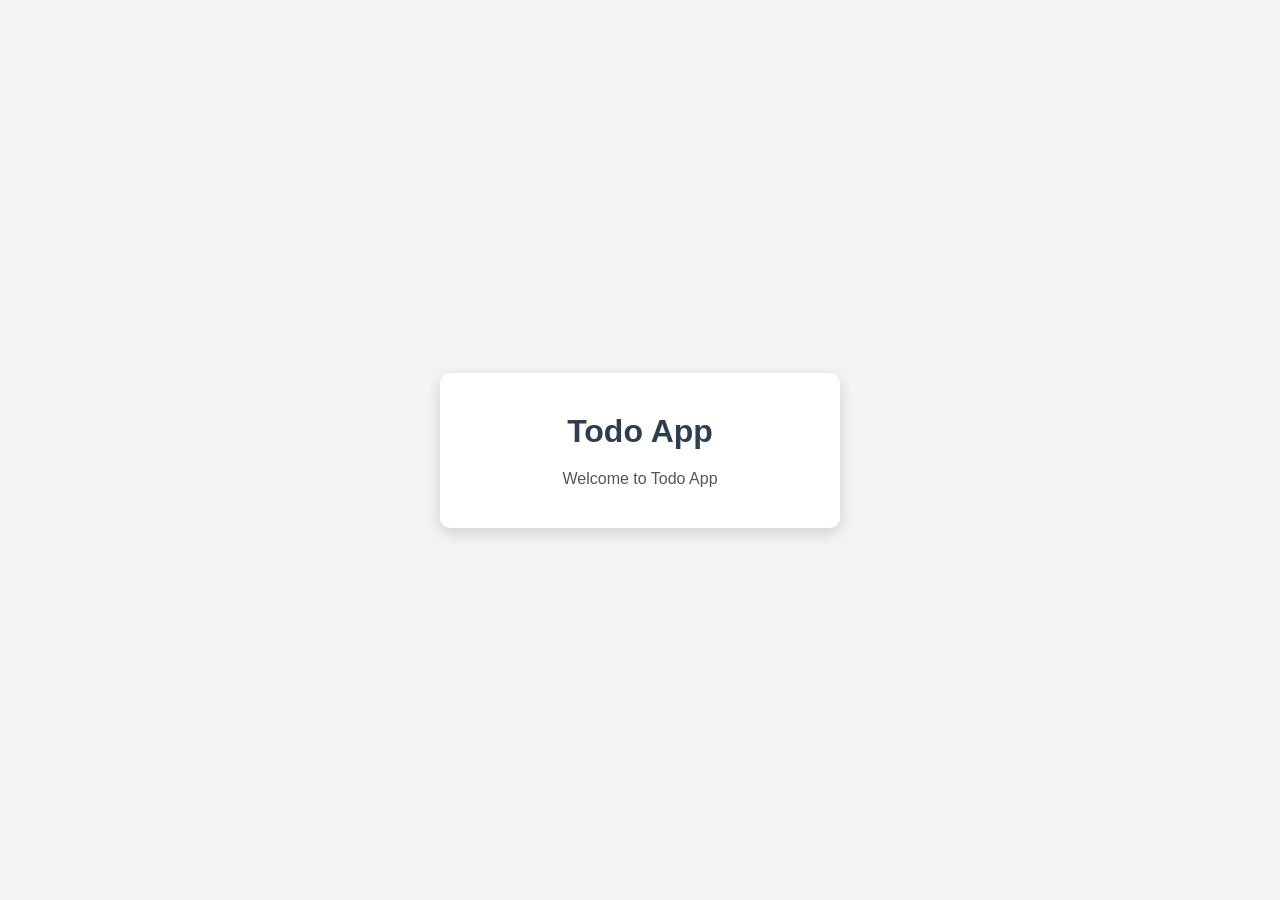
==== index.html @ 074e60b7 "Initial project setup" ====
<!DOCTYPE html>
<html lang="en">
<head>
    <meta charset="UTF-8">
    <meta name="viewport" content="width=device-width, initial-scale=1.0">
    <title>Todo App</title>

    <link rel="stylesheet" href="style.css">
</head>
<body>

    <div class="container">

        <h1>Todo App</h1>

        <p>Welcome to Todo App</p>

    </div>

    <script src="script.js"></script>

</body>
</html>
---- style.css ----
*{
    margin:0;
    padding:0;
    box-sizing:border-box;
}

body{
    font-family:Arial, Helvetica, sans-serif;
    background:#f4f4f4;
    display:flex;
    justify-content:center;
    align-items:center;
    height:100vh;
}

.container{
    width:400px;
    background:white;
    padding:40px;
    border-radius:10px;
    text-align:center;
    box-shadow:0 5px 15px rgba(0,0,0,.15);
}

h1{
    color:#2c3e50;
    margin-bottom:20px;
}

p{
    color:#555;
}
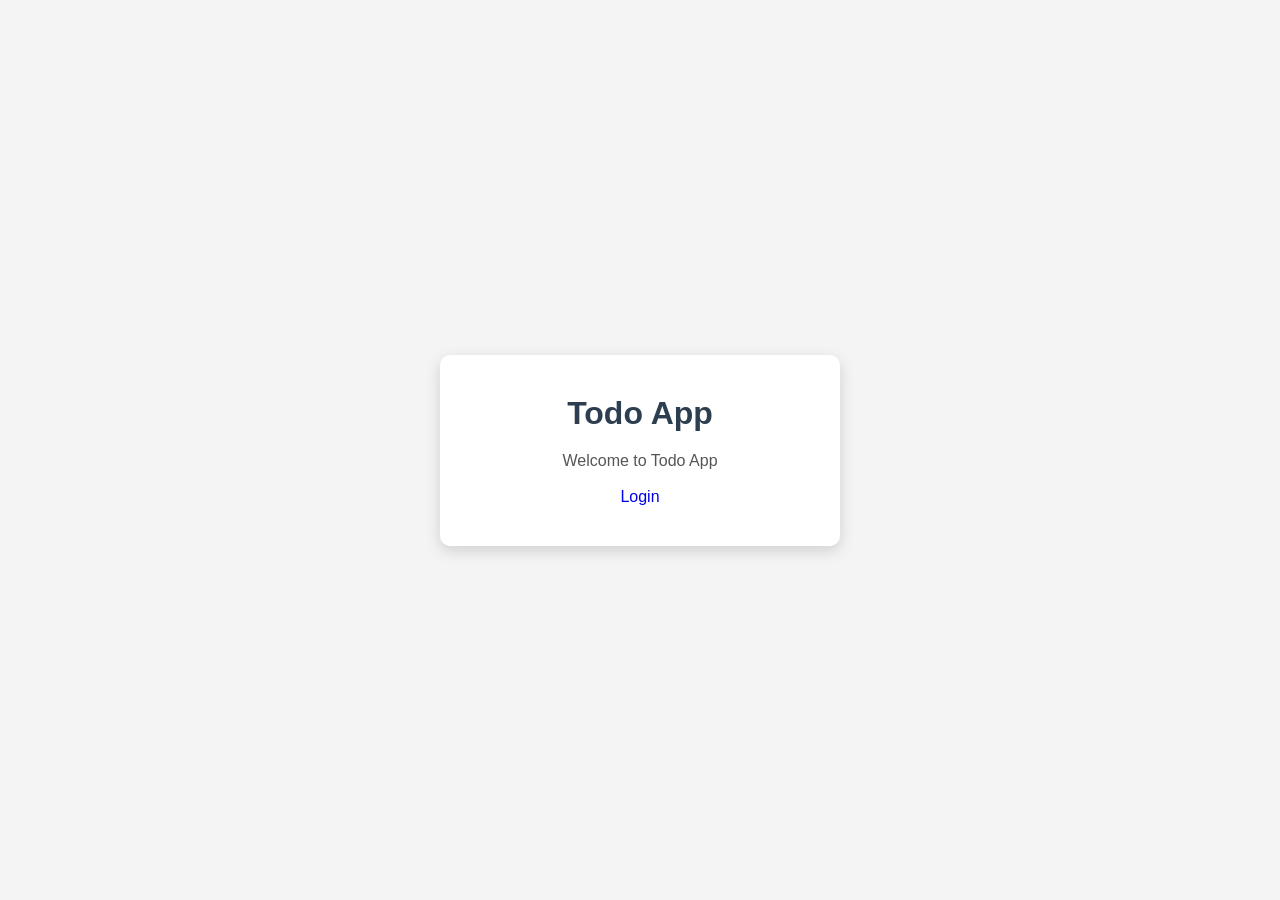
==== commit 54b245de: "Add login page" ====
--- a/index.html
+++ b/index.html
@@ -13,8 +13,11 @@
 
         <h1>Todo App</h1>
 
-        <p>Welcome to Todo App</p>
+<p>Welcome to Todo App</p>
 
+<br>
+
+<a href="login.html">Login</a>
     </div>
 
     <script src="script.js"></script>
--- a/style.css
+++ b/style.css
@@ -29,4 +29,28 @@
 
 p{
     color:#555;
+}
+input{
+    width:250px;
+    padding:10px;
+    margin-bottom:10px;
+    border:1px solid #ccc;
+    border-radius:5px;
+}
+
+button{
+    padding:10px 20px;
+    border:none;
+    background:#3498db;
+    color:white;
+    border-radius:5px;
+    cursor:pointer;
+}
+
+button:hover{
+    background:#2980b9;
+}
+
+a{
+    text-decoration:none;
 }
